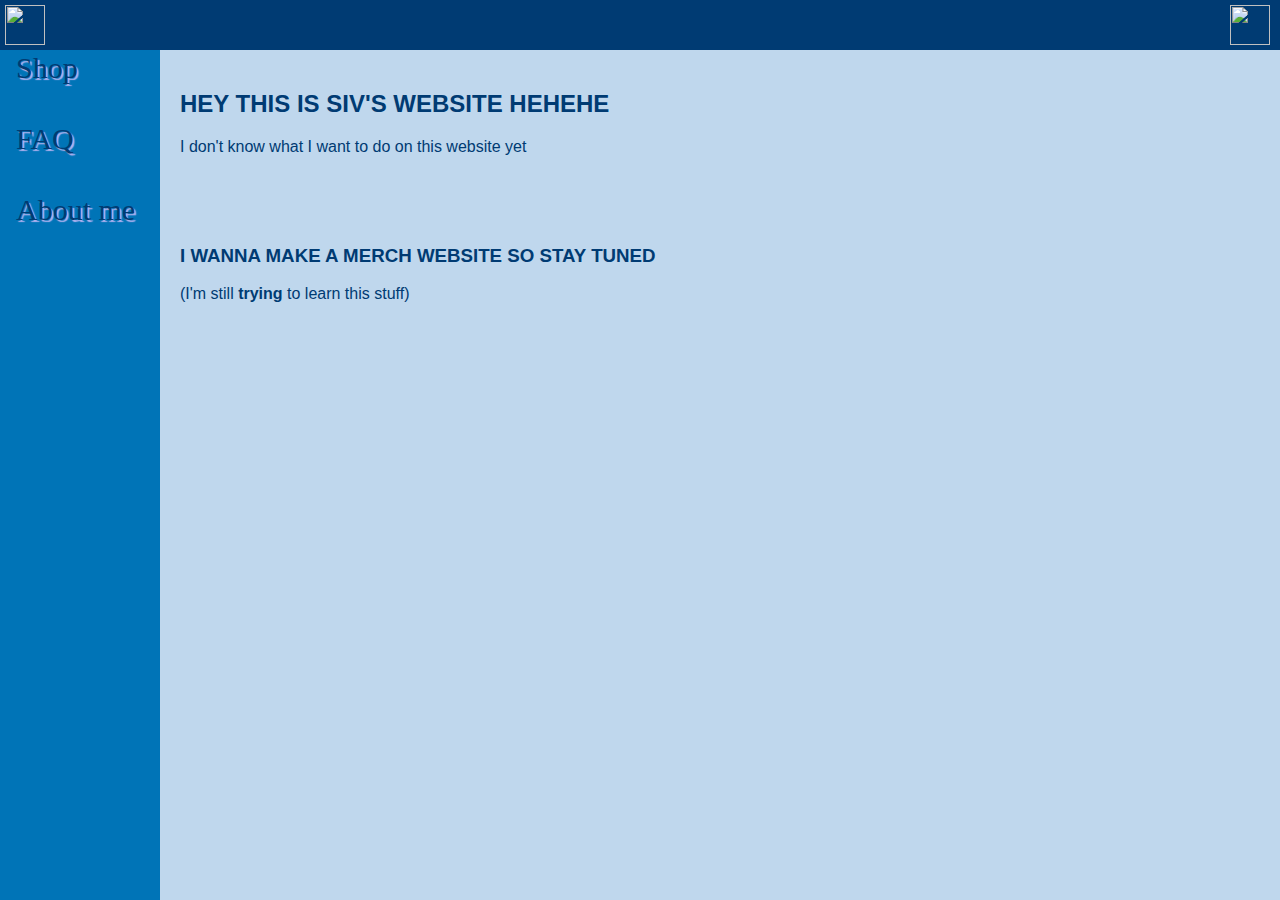
==== templates/about.html @ 58cc8990 "Fixed Shop, added FAQ, changed about" ====
<!doctype html>

<head>
	<title>About me</title>
	<link href="/static/style.css" rel="stylesheet" type="text/css">
</head>

<body>
	<div class="header">
		<a target="https://massivetrimmetadata.siv904.repl.co/static/Shopping%20cart.png" href="/">
			<img src="https://yt3.ggpht.com/a/AATXAJwkUO1O4uzkoUQHbxO0P_Ztuz7Yk3p8uAGGWQ=s900-c-k-c0xffffffff-no-rj-mo" width="40px"height="40px">
    </a>
  </div>

  <div class="cart">
    <a target="https://massivetrimmetadata.siv904.repl.co/static/Shopping%20cart.png" href="/cart/">
    <img src="https://massivetrimmetadata.siv904.repl.co/static/Shopping%20cart.png" href="/cart/" width="40px"height="40px">
    </a>
  </div>
  
  <a href="https://www.twitch.tv/Siv904"><img src="static/twitch-logo.jpg"></img></a>
  <a href="https://www.youtube.com/channel/UCQ3w8zGDCDore-hpu2mkinQ">Youtube</a>
  <a href="https://twitter.com/siv904">Twitter</a>
  <a href="https://instagram.com/siv_yt">Instagram</a>

  <h2>HEY THIS IS SIV'S WEBSITE HEHEHE
  </h2>

  <div class= "text">

  	<p>I don't know what I want to do on this website yet
    </p>

    <br><br><br>

    <h3>I WANNA MAKE A MERCH WEBSITE SO STAY TUNED</h3>
  
      <p>(I'm still <strong>trying</strong> to learn this stuff)
      </p>
  </div>



</body>

  <div class="sidenav">
    <a href="/">Shop</a>
    <a href="/FAQ/">FAQ</a>
    <a href="/about/">About me</a>
  </div>

</html>
---- static/style.css ----
body {
  background-color: #BFD7ED;
  margin: 0;
}

p, h1, h2, h3 {
  color: #003B73;
  font-family: Sans-serif;
  margin-left: 180px;
}

h2 {
  margin-top: 70px;
}

h4, h5{
  color: #003B73;
  font-size: 30px;
  font-family: Cursive;
}

/* Topbar */
.header { 
  width: 100%;
  height: 50px;
  top: 0px;
  padding: 0px;
  margin: 0px;
  position: fixed;
  z-index: 10;
  background-color: #003B73;
}

.header img {
  padding: 5px;
  z-index: 10;
}

.cart {
  position: absolute;
  top: 5px;
  right: 10px;
  position: fixed;
  z-index: 15;
}

/* The sidebar menu */
.sidenav {
  height: 100%; /* Full-height: remove this if you want "auto" height */
  width: 160px; /* Set the width of the sidebar */
  position: fixed; /* Fixed Sidebar (stay in place on scroll) */
  z-index: 1; /* Stay on top */
  top: 0; /* Stay at the top */
  left: 0;
  background-color: #0074B7; /*color*/
  overflow-x: hidden; /* Disable horizontal scroll */
  padding-top: 20px;
  font-family: Fantasy; 
}

.sidenav a {
  margin-top: 25px;
  padding: 6px 8px 6px 16px;
  text-decoration: none;
  font-size: 30px;
  color: #003B73;
  display: block;
  text-shadow: 2px 2px 1px #B1B2F0;
}

.sidenav a:hover, a:focus {
  color: #B1B2F0;
  text-shadow: 2px 2px 1px #003B73;
}


.products {
  display: flex;
  flex-wrap: wrap;
  margin-left: 200px;
  max-width: 100%;
}

.product-card {
  flex: 1 16%;
  margin: 4%;
  max-width: 300px;
  max-height: 500px;
}

.product-image img {
  max-width: 300px;
}

.product-info {
  margin: 1px;
  max-width: 300px;
}

.button {
  background-color: #0074B7;
  color: #003B73;
  padding: 12px 34px;
  text-align: center;
  text-decoration: none;
  display: inline-block;
  font-size: 30px;
  font-family: Cursive;
  border-radius: 20px;
}

.button:hover {
  background-color: #003B73;
  color: #0074B7;
}

.show_button{
  background-color: #0074B7;
  color: #003B73;
  padding: 12px 34px;
  text-align: center;
  text-decoration: none;
  display: inline-block;
  font-size: 30px;
  font-family: Cursive;
  border-radius: 20px;
}
.show_button:hover{
  background: #2573a7;
}
.background{
  position: absolute;
  height: 100%;
  width: 100%;
  top: 0;
  left: 0;
  position: fixed;
  background: rgba(0, 0, 0, 0.5);
  opacity: 0;
  pointer-events: none;
  transition: all 0.3s ease;
}

.alert_box{
  padding: 30px;
  display: flex;
  position: fixed;
  background: #fff;
  flex-direction: column;
  align-items: center;
  text-align: center;
  max-width: 450px;
  width: 100%;
  border-radius: 10px;
  z-index: 5;
  opacity: 0;
  pointer-events: none;
  transform: translate(-50% , -50%) scale(0.97);
}
#check:checked ~ .alert_box{
  opacity: 1;
  pointer-events: auto;
  transform: translate(-50% , -50%) scale(1);
  transition: all 0.3s ease;
}
#check:checked ~ .background{
  opacity: 1;
  pointer-events: auto;
}
#check{
  display: none;
}
.alert_box .icon{
  height: 100px;
  width: 100px;
  color: #f23b26;
  border: 3px solid #f23b26;
  border-radius: 50%;
  line-height: 97px;
  font-size: 50px;
}
.alert_box header{
  font-size: 35px;
  font-weight: 500;
  margin: 10px 0;
}
.alert_box p{
  font-size: 20px;
}
.alert_box .button{
  margin-top: 20px;
}
/* https://www.canva.com/colors/color-palettes/speckled-eggs/ */
/* Sans-serif, Cursive */
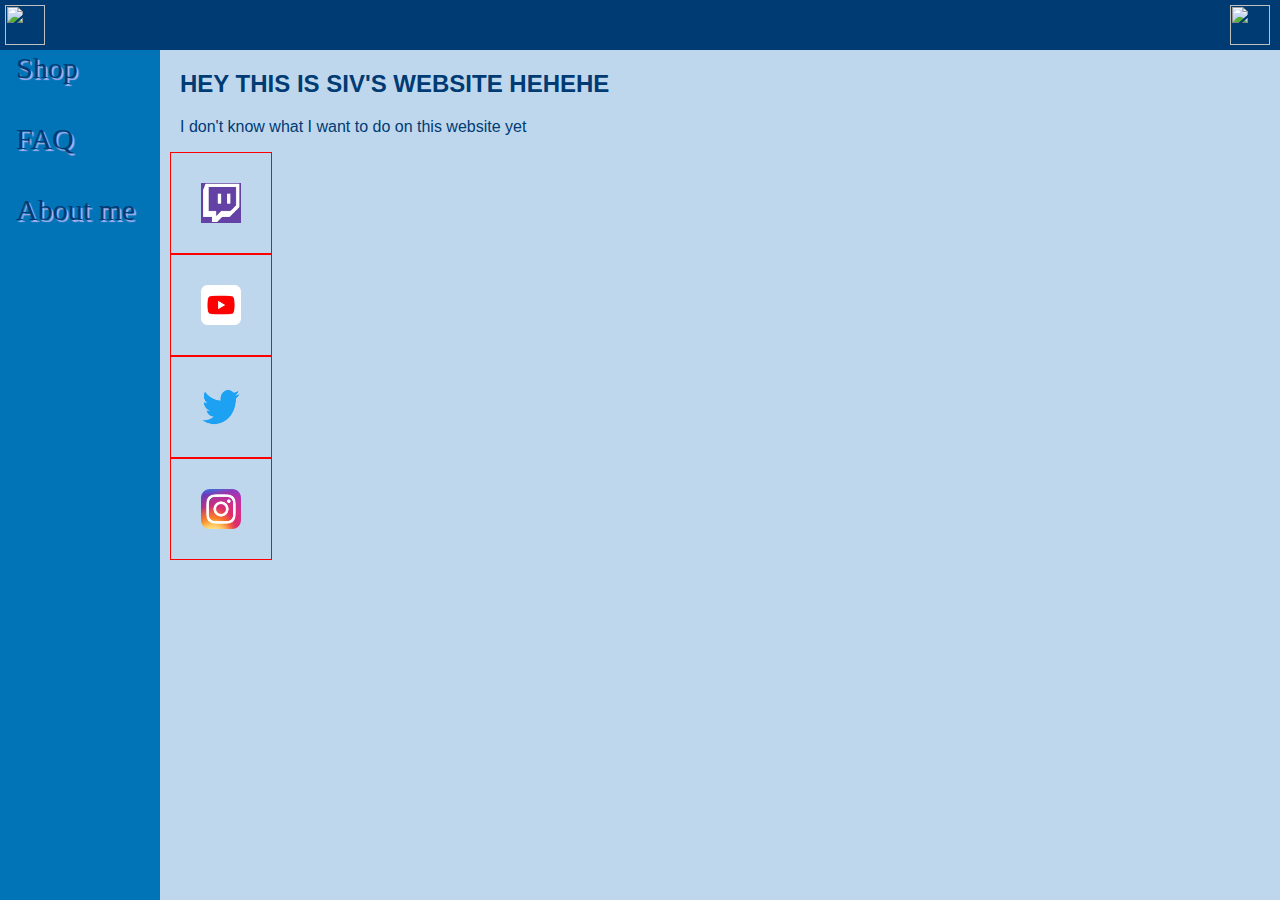
==== commit 84ae9b66: "Fixed alert box, made changes to about" ====
--- a/templates/about.html
+++ b/templates/about.html
@@ -18,28 +18,29 @@
     </a>
   </div>
   
-  <a href="https://www.twitch.tv/Siv904"><img src="static/twitch-logo.jpg"></img></a>
-  <a href="https://www.youtube.com/channel/UCQ3w8zGDCDore-hpu2mkinQ">Youtube</a>
-  <a href="https://twitter.com/siv904">Twitter</a>
-  <a href="https://instagram.com/siv_yt">Instagram</a>
 
-  <h2>HEY THIS IS SIV'S WEBSITE HEHEHE
-  </h2>
+
+  <h2>HEY THIS IS SIV'S WEBSITE HEHEHE</h2>
 
   <div class= "text">
-
   	<p>I don't know what I want to do on this website yet
-    </p>
-
-    <br><br><br>
-
-    <h3>I WANNA MAKE A MERCH WEBSITE SO STAY TUNED</h3>
-  
-      <p>(I'm still <strong>trying</strong> to learn this stuff)
-      </p>
   </div>
 
+  <div class="logo">
+    <img src="[data-uri]" href="https://twitch.tv/siv904" width="40px"height="40px">
+  </div>
 
+  <div class="logo">
+    <img src="[data-uri]" href="https://www.youtube.com/channel/UCQ3w8zGDCDore-hpu2mkinQ" width="40px"height="40px">
+  </div>
+
+  <div class="logo">
+    <img src="[data-uri]" href="https://twitter.com/siv904" width="40px"height="40px">
+  </div>
+
+  <div class="logo">
+    <img src="[data-uri]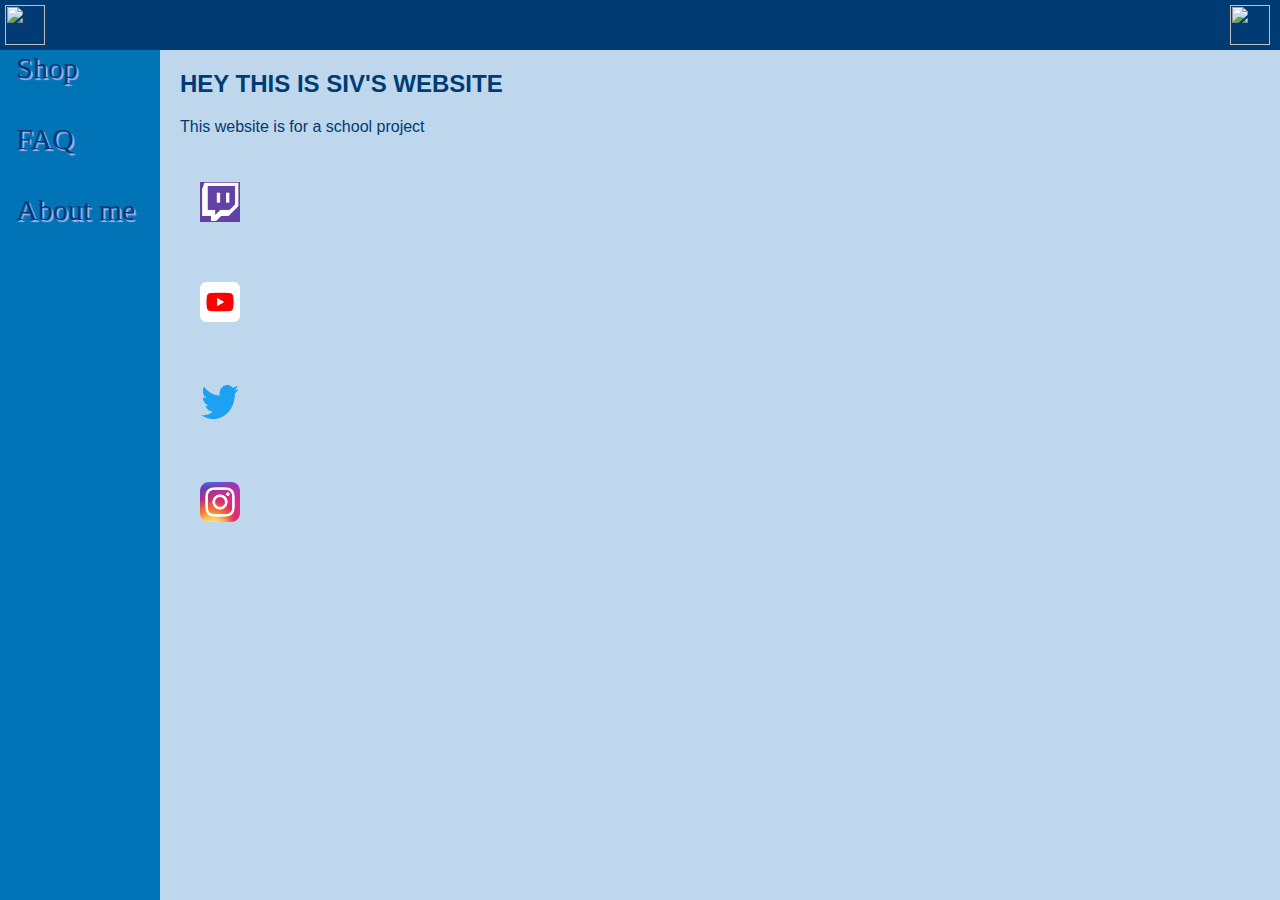
==== commit bf498269: "Fixed social icons, added hover to backbutton" ====
--- a/templates/about.html
+++ b/templates/about.html
@@ -1,7 +1,7 @@
 <!doctype html>
 
 <head>
-	<title>About me</title>
+	<title>About me | Siv's website</title>
 	<link href="/static/style.css" rel="stylesheet" type="text/css">
 </head>
 
@@ -17,29 +17,35 @@
     <img src="https://massivetrimmetadata.siv904.repl.co/static/Shopping%20cart.png" href="/cart/" width="40px"height="40px">
     </a>
   </div>
-  
 
-
-  <h2>HEY THIS IS SIV'S WEBSITE HEHEHE</h2>
+  <h2>HEY THIS IS SIV'S WEBSITE</h2>
 
   <div class= "text">
-  	<p>I don't know what I want to do on this website yet
+  	<p>This website is for a school project</p>
   </div>
 
   <div class="logo">
-    <img src="[data-uri]" href="https://twitch.tv/siv904" width="40px"height="40px">
+    <a target="https://massivetrimmetadata.siv904.repl.co/static/Shopping%20cart.png" href="https://twitch.tv/SivTheBearBoy">
+      <img src="[data-uri]" href="https://twitch.tv/SivTheBearBoy" width="40px"height="40px">
+    </a>
   </div>
 
   <div class="logo">
-    <img src="[data-uri]" href="https://www.youtube.com/channel/UCQ3w8zGDCDore-hpu2mkinQ" width="40px"height="40px">
+    <a target="https://massivetrimmetadata.siv904.repl.co/static/Shopping%20cart.png" href="https://www.youtube.com/channel/UCQ3w8zGDCDore-hpu2mkinQ">
+      <img src="[data-uri]